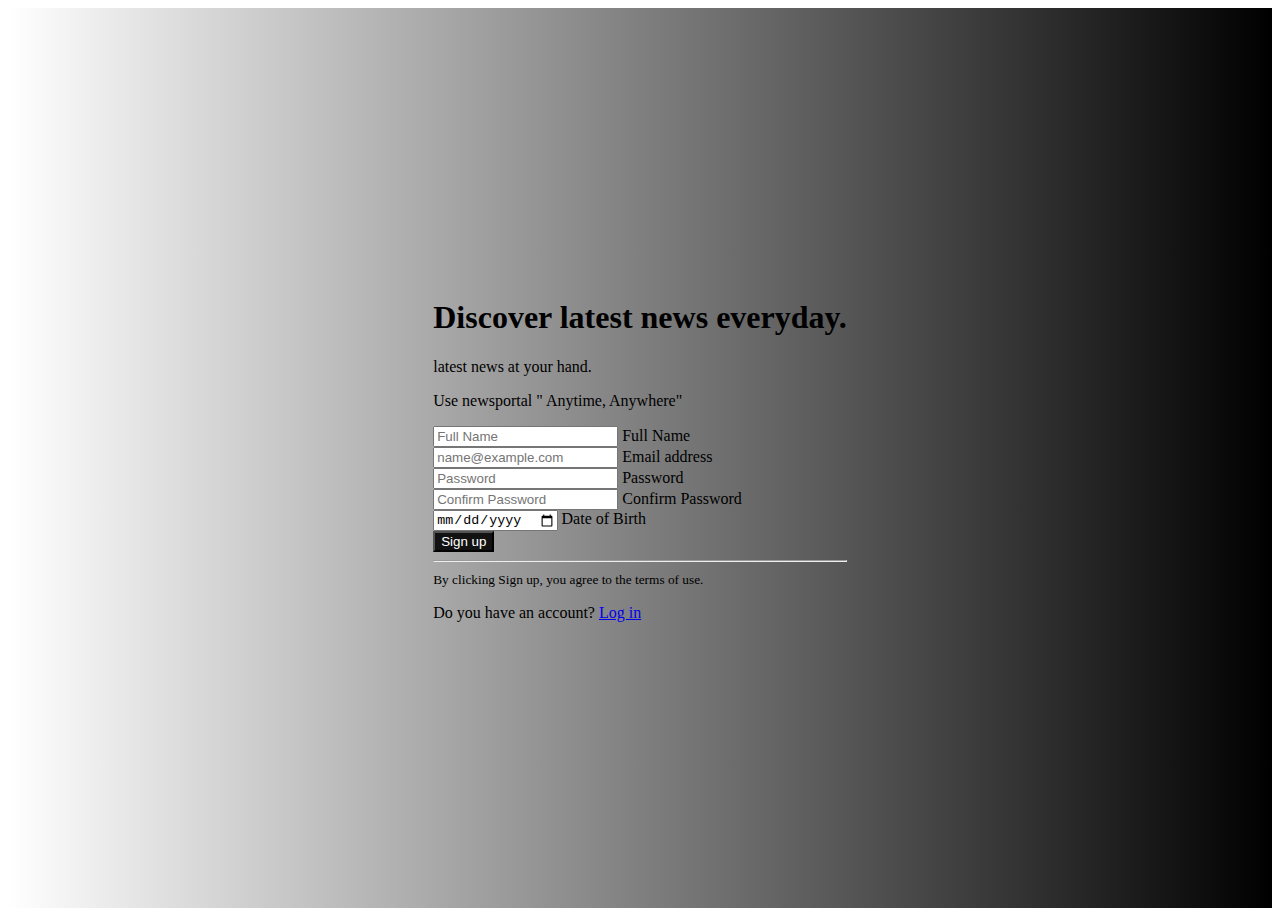
==== login.html @ a2a36149 "intial commit" ====
<!doctype html>
<html lang="en">
<head>
    <meta charset="utf-8">
    <meta name="viewport" content="width=device-width, initial-scale=1">
    <title>news portal/login</title>
    <link href="https://cdn.jsdelivr.net/npm/bootstrap@5.2.1/dist/css/bootstrap.min.css" rel="stylesheet" integrity="sha384-iYQeCzEYFbKjA/T2uDLTpkwGzCiq6soy8tYaI1GyVh/UjpbCx/TYkiZhlZB6+fzT" crossorigin="anonymous">
    <link href="./style_login.css" type="text/css" rel="stylesheet"/>
    
</head>
<body>
    <div class="wrapper">
        <div class="container col-xl-10 col-xxl-8 px-4 py-5">
            <div class="row align-items-center g-lg-5 py-5">
                <div class="col-lg-7 text-center text-lg-start">
                    <h1 class="display-4 fw-bold lh-1 mb-3">Discover latest news everyday.</h1>
                    <p class="col-lg-10 fs-4">latest news at your hand.</p>
                    <p class="col-lg-10 fs-5">Use newsportal "  Anytime, Anywhere"</p>
                </div>
                <div class="col-md-10 mx-auto col-lg-5">
                    <form id="registrationForm" class="p-4 p-md-5 border rounded-3 bg-light">
                        <div class="form-floating mb-3">
                            <input type="text" class="form-control" id="fullName" placeholder="Full Name">
                            <label for="fullName">Full Name</label>
                            <div class="error-message" id="nameError"></div>
                        </div>
                        <div class="form-floating mb-3">
                            <input type="email" class="form-control" id="email" placeholder="name@example.com">
                            <label for="email">Email address</label>
                            <div class="error-message" id="emailError"></div>
                        </div>
                        <div class="form-floating mb-3">
                            <input type="password" class="form-control" id="password" placeholder="Password">
                            <label for="password">Password</label>
                            <div class="error-message" id="passwordError"></div>
                        </div>
                        <div class="form-floating mb-3">
                            <input type="password" class="form-control" id="confirmPassword" placeholder="Confirm Password">
                            <label for="confirmPassword">Confirm Password</label>
                            <div class="error-message" id="confirmPasswordError"></div>
                        </div>
                        <div class="form-floating mb-3">
                            <input type="date" class="form-control" id="dob" placeholder="Date of Birth">
                            <label for="dob">Date of Birth</label>
                            <div class="error-message" id="dobError"></div>
                        </div>
                        <button class="w-100 btn btn-lg" style="background:#121212; color:white;" type="submit" id="submitButton">Sign up</button>
                        <hr class="my-4">
                        <small class="text-muted">By clicking Sign up, you agree to the terms of use.</small>
                        <p class="mt-3">Do you have an account? <a href="login2.html" id="loginLink">Log in</a></p>
                    </form>
                </div>
            </div>
        </div>
    </div>

    <script src="./js_login.js">
        
    </script>

    <script src="https://cdn.jsdelivr.net/npm/bootstrap@5.2.1/dist/js/bootstrap.bundle.min.js" integrity="sha384-u1OknCvxWvY5kfmNBILK2hRnQC3Pr17a+RTT6rIHI7NnikvbZlHgTPOOmMi466C8" crossorigin="anonymous"></script>
</body>
</html>
---- style_login.css ----
.wrapper {
    background: linear-gradient(90deg, white 0%, black 100%);
    height: 100vh;
    display: flex;
    justify-content: center;
    align-items: center;
}
.error-message {
    color: red;
    font-size: 0.875em;
}
.valid {
    border-color: green;
}
.invalid {
    border-color: red;
}
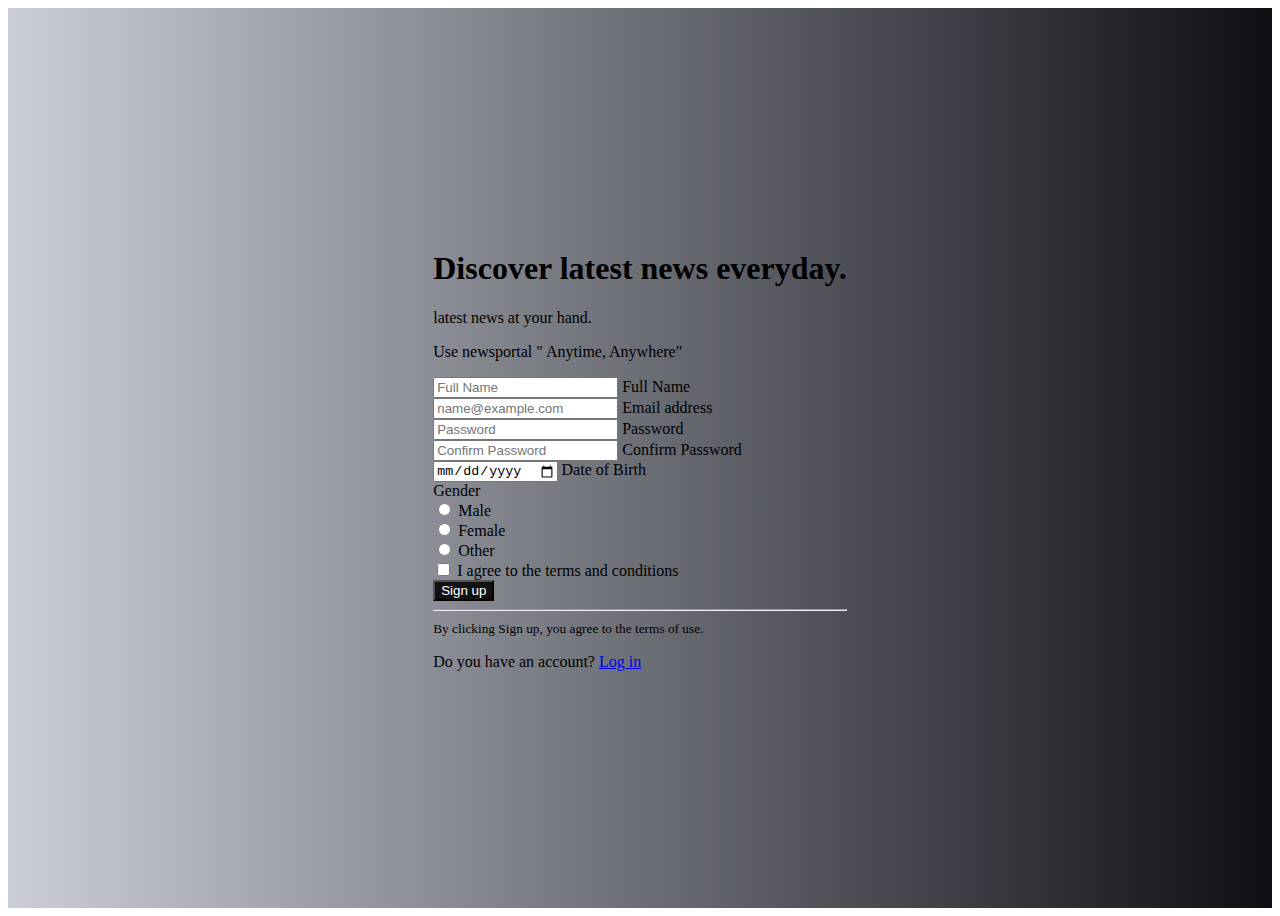
==== commit a1f95aba: "completed login" ====
--- a/login.html
+++ b/login.html
@@ -6,7 +6,6 @@
     <title>news portal/login</title>
     <link href="https://cdn.jsdelivr.net/npm/bootstrap@5.2.1/dist/css/bootstrap.min.css" rel="stylesheet" integrity="sha384-iYQeCzEYFbKjA/T2uDLTpkwGzCiq6soy8tYaI1GyVh/UjpbCx/TYkiZhlZB6+fzT" crossorigin="anonymous">
     <link href="./style_login.css" type="text/css" rel="stylesheet"/>
-    
 </head>
 <body>
     <div class="wrapper">
@@ -44,6 +43,33 @@
                             <label for="dob">Date of Birth</label>
                             <div class="error-message" id="dobError"></div>
                         </div>
+
+                        <!-- Radio Buttons for Gender -->
+                        <div class="mb-3">
+                            <label class="form-label">Gender</label><br>
+                            <div class="form-check form-check-inline">
+                                <input class="form-check-input" type="radio" name="gender" id="male" value="male">
+                                <label class="form-check-label" for="male">Male</label>
+                            </div>
+                            <div class="form-check form-check-inline">
+                                <input class="form-check-input" type="radio" name="gender" id="female" value="female">
+                                <label class="form-check-label" for="female">Female</label>
+                            </div>
+                            <div class="form-check form-check-inline">
+                                <input class="form-check-input" type="radio" name="gender" id="other" value="other">
+                                <label class="form-check-label" for="other">Other</label>
+                            </div>
+                        </div>
+
+                        <!-- Checkbox for Terms and Conditions -->
+                        <div class="form-check mb-3">
+                            <input class="form-check-input" type="checkbox" id="termsCheckbox">
+                            <label class="form-check-label" for="termsCheckbox">
+                                I agree to the terms and conditions
+                            </label>
+                            <div class="error-message" id="termsError"></div>
+                        </div>
+
                         <button class="w-100 btn btn-lg" style="background:#121212; color:white;" type="submit" id="submitButton">Sign up</button>
                         <hr class="my-4">
                         <small class="text-muted">By clicking Sign up, you agree to the terms of use.</small>
@@ -54,10 +80,7 @@
         </div>
     </div>
 
-    <script src="./js_login.js">
-        
-    </script>
-
+    <script src="./js_login.js"></script>
     <script src="https://cdn.jsdelivr.net/npm/bootstrap@5.2.1/dist/js/bootstrap.bundle.min.js" integrity="sha384-u1OknCvxWvY5kfmNBILK2hRnQC3Pr17a+RTT6rIHI7NnikvbZlHgTPOOmMi466C8" crossorigin="anonymous"></script>
 </body>
 </html>
--- a/style_login.css
+++ b/style_login.css
@@ -1,6 +1,6 @@
 
 .wrapper {
-    background: linear-gradient(90deg, white 0%, black 100%);
+    background: linear-gradient(90deg, rgb(203, 206, 216) 0%, rgb(14, 15, 20) 100%);
     height: 100vh;
     display: flex;
     justify-content: center;
